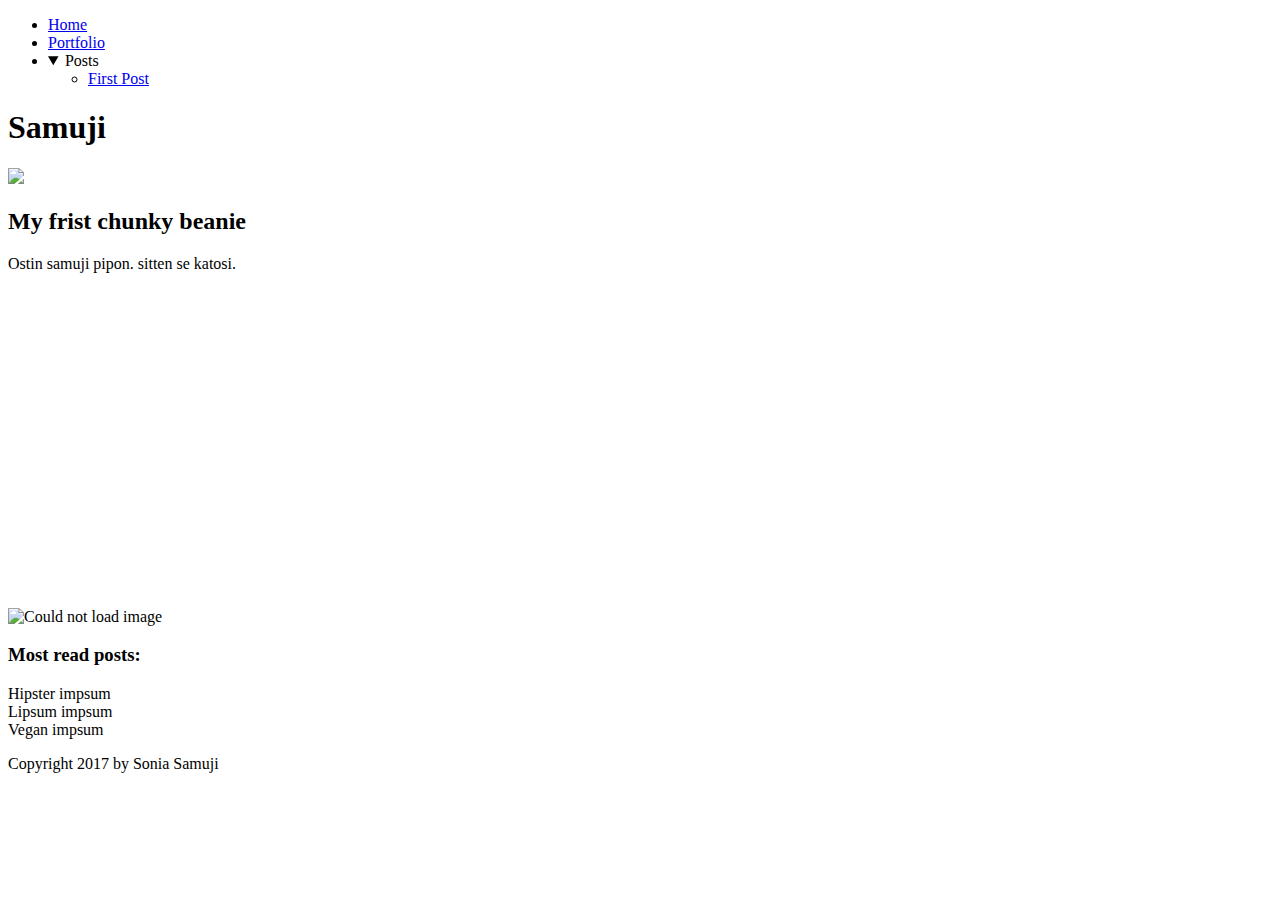
==== index.html @ 842fc13d "moimoi" ====
<!DOCTYPE html> 
<html>
    <head>        
        <meta charset "UTF-8" />
        <meta name= "author" content= "Teemu teekkari" />
        <meta name= "description" content= "A simple web page" />
        <title> Sonia &#10084; Samuji </title>
    </head>    
        <body>
            <nav>
                <ul>
                    <li><a href= "#"> Home </a> </li>
                    <li><a href= "#"> Portfolio </a> </li>
                    <li>
                        <details open> 
                            <summary> Posts </summary>
                            <ul>
                                <li><a href= "#first"> First Post </a></li>                            
                            </ul>
                             
                        </details>
                    
                    </li>
                </ul>
            </nav>
            <header>
                <h1> Samuji </h1>
                <img src= "https://www.thedreslyn.com/media/catalog/product/cache/1/image/506x/040ec09b1e35df139433887a97daa66f/s/a/samuji_chunky_beanie_light_pink_1.jpg">
            
            </header>
            <section> 
            <article id= "first">
                <h2> My frist chunky beanie </h2>
                <p> Ostin samuji pipon. sitten se katosi. </p>
                <iframe width="560" height="315" src="https://www.youtube.com/embed/ART2nsQpamc" frameborder="0" allowfullscreen></iframe> 
                </article> 
                <img src= "https://s-media-cache-ak0.pinimg.com/736x/89/0d/77/890d779fcfb6006d470dd166da941b16.jpg" 
                     alt="Could not load image"
            </article>
            </section>
            <aside>
                <article> 
                    <h3> Most read posts:</h3>
                    <li> Hipster impsum </li>
                    <li> Lipsum impsum </li>
                    <li> Vegan impsum </li>
                </article> 
                </aside>  
                <footer>
                <p> Copyright 2017 by Sonia Samuji </p>
                </footer>
        </body>
    </html>
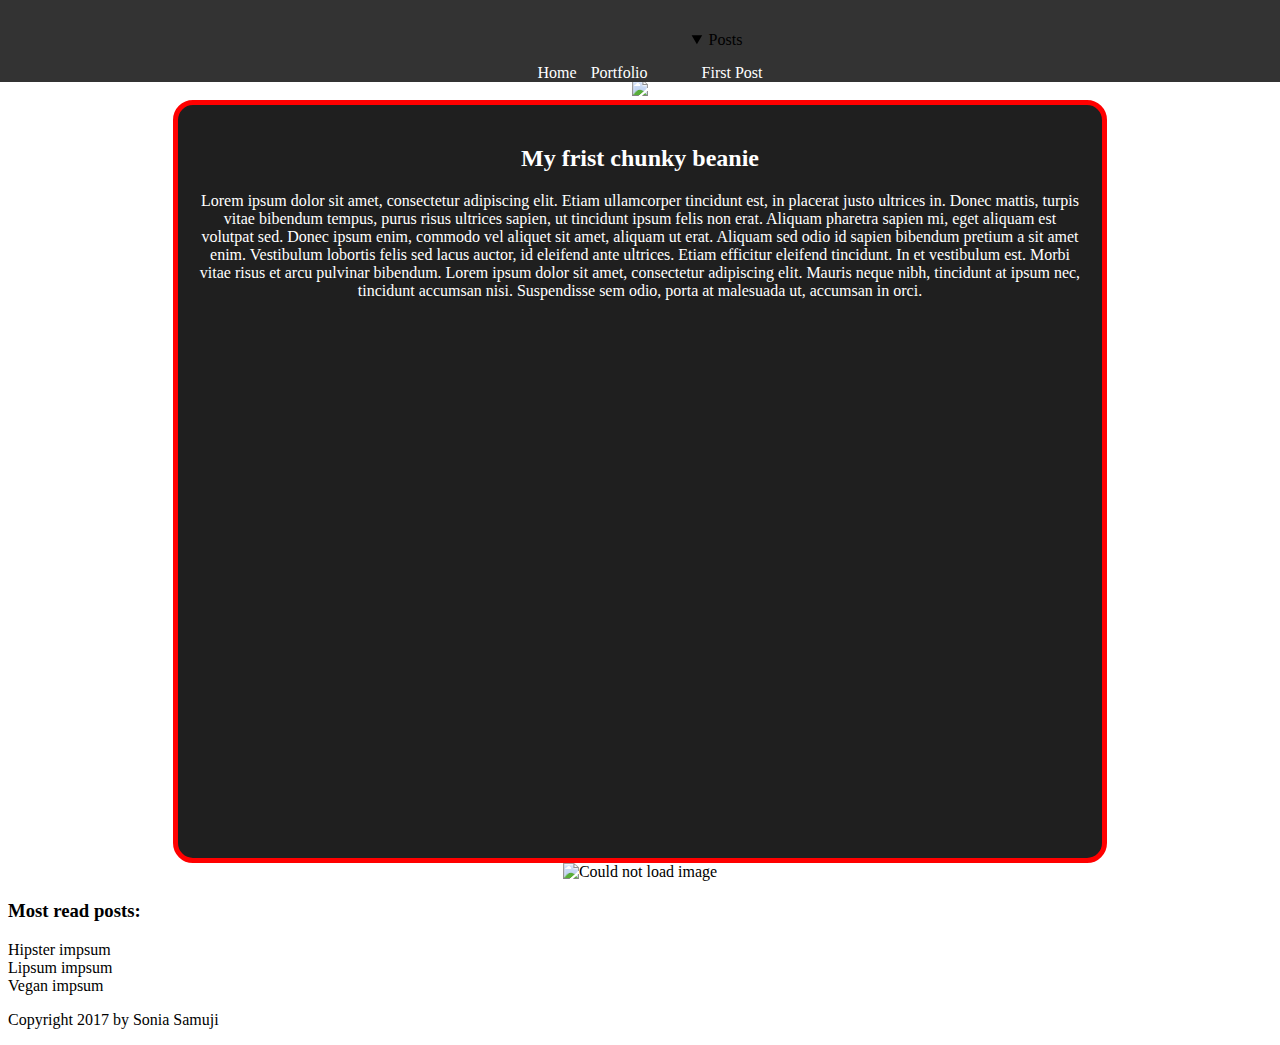
==== commit da1b700e: "Harkkatyö" ====
--- a/index.html
+++ b/index.html
@@ -2,12 +2,14 @@
 <html>
     <head>        
         <meta charset "UTF-8" />
-        <meta name= "author" content= "Teemu teekkari" />
+        <meta name= "author" content= "Sonia El Kamel" />
         <meta name= "description" content= "A simple web page" />
         <title> Sonia &#10084; Samuji </title>
+        <link rel="stylesheet" type="text/css" href="Stylesheet.CSS">
     </head>    
         <body>
-            <nav>
+            <div class="keskitys"> 
+            <nav class="navigation">
                 <ul>
                     <li><a href= "#"> Home </a> </li>
                     <li><a href= "#"> Portfolio </a> </li>
@@ -29,15 +31,15 @@
             
             </header>
             <section> 
-            <article id= "first">
+            <article id= "first" class="blog-post">
                 <h2> My frist chunky beanie </h2>
-                <p> Ostin samuji pipon. sitten se katosi. </p>
-                <iframe width="560" height="315" src="https://www.youtube.com/embed/ART2nsQpamc" frameborder="0" allowfullscreen></iframe> 
+                <p> Lorem ipsum dolor sit amet, consectetur adipiscing elit. Etiam ullamcorper tincidunt est, in placerat justo ultrices in. Donec mattis, turpis vitae bibendum tempus, purus risus ultrices sapien, ut tincidunt ipsum felis non erat. Aliquam pharetra sapien mi, eget aliquam est volutpat sed. Donec ipsum enim, commodo vel aliquet sit amet, aliquam ut erat. Aliquam sed odio id sapien bibendum pretium a sit amet enim. Vestibulum lobortis felis sed lacus auctor, id eleifend ante ultrices. Etiam efficitur eleifend tincidunt. In et vestibulum est. Morbi vitae risus et arcu pulvinar bibendum. Lorem ipsum dolor sit amet, consectetur adipiscing elit. Mauris neque nibh, tincidunt at ipsum nec, tincidunt accumsan nisi. Suspendisse sem odio, porta at malesuada ut, accumsan in orci. </p>
+                <div class="video-container"><iframe width="560" height="315" src="https://www.youtube.com/embed/ART2nsQpamc" frameborder="0" allowfullscreen></iframe></div>
                 </article> 
                 <img src= "https://s-media-cache-ak0.pinimg.com/736x/89/0d/77/890d779fcfb6006d470dd166da941b16.jpg" 
-                     alt="Could not load image"
-            </article>
+                     alt="Could not load image">
             </section>
+                </div>
             <aside>
                 <article> 
                     <h3> Most read posts:</h3>
--- a/Stylesheet.CSS
+++ b/Stylesheet.CSS
@@ -0,0 +1,71 @@
+.navigation {
+    background-color: #333;
+    position:fixed;
+    top: 0px;
+    left: 0px;
+    right: 0px;
+}
+
+.keskitys {
+    text-align: center;
+}
+
+.navigation li {
+    padding-top: 15px;
+    padding-bottom: 10px;
+    display: inline-block;
+    margin-right: 10px;
+}
+
+.navigation ul {
+    height: 50px;
+}
+
+.navigation a{
+    text-decoration:none;
+    color: #fff;
+}
+
+.navigation a:hover{
+    color: #ff0000;
+}
+
+.blog-post {
+    width: 70%;
+    margin: 0 auto;
+    text-align: center;
+    background-color: #1f1f1f;
+    color: #fff;
+    padding: 20px;
+    border-color: #ff0000;
+    border-width: 5px;
+    border-style: solid;
+    border-radius: 20px;
+}
+
+.blog-post h1: hover {
+    trasition: 1s;
+    font-size: 2em;
+}
+
+.resize {
+    width:100%
+    max-width: 300px;
+    height: auto;
+    
+}
+
+.video-container {
+    position: relative;
+    padding-bottom: 56.25%;
+    padding-top: 25px;
+    height: 0;
+}
+.video-container iframe {
+    position: absolute;
+    top: 0;
+    left: 0;
+    width: 100%;
+    height: 100%;
+    
+}